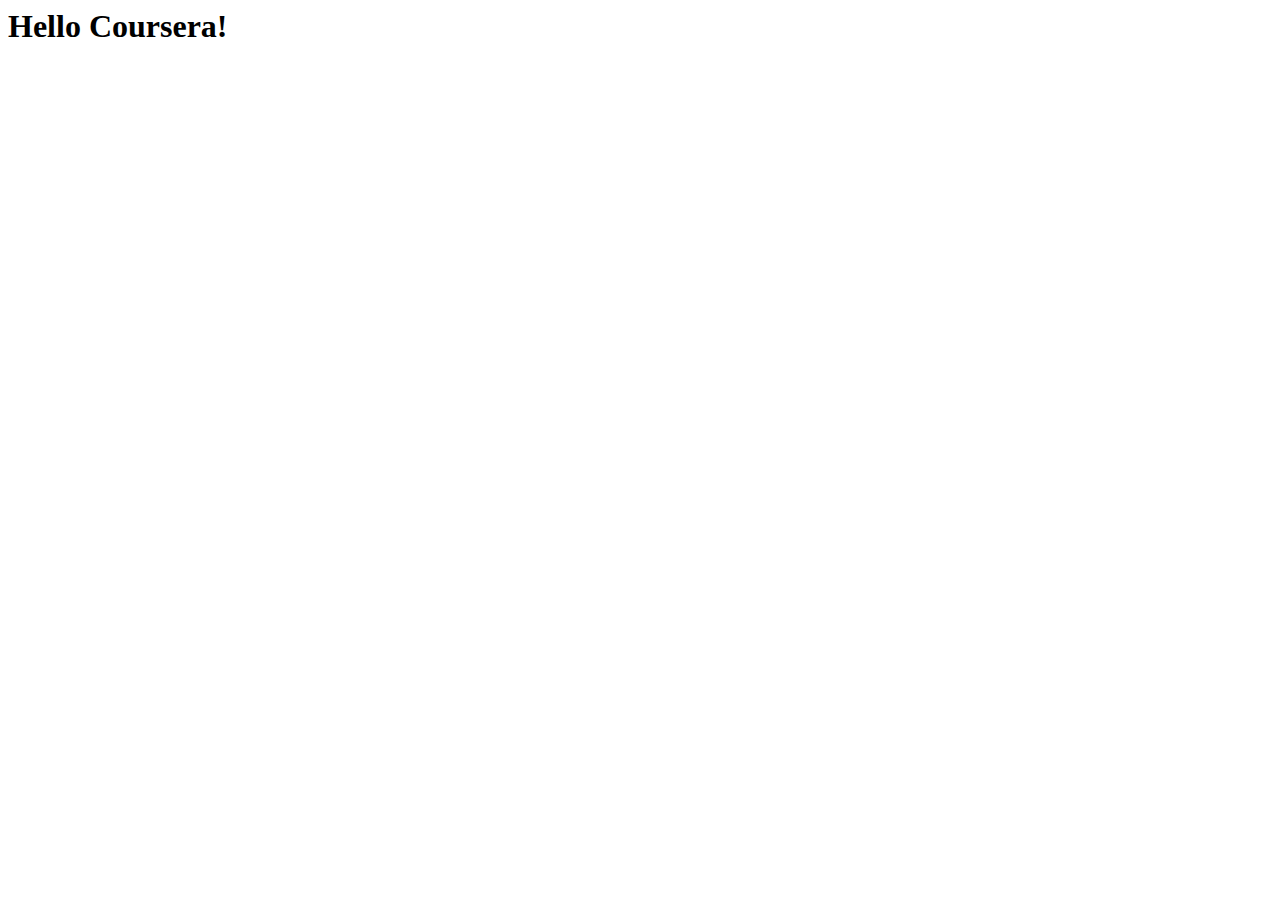
==== module3_solution/index.html @ b110a1ad "mod 3" ====
<html lang="en">
  <head>
    <meta charset="utf-8">
    <meta http-equiv="X-UA-Compatible" content="IE=edge">
    <meta name="viewport" content="width=device-width, initial-scale=1">

    <!-- HTML5 shim and Respond.js for IE8 support of HTML5 elements and media queries -->
    <!-- WARNING: Respond.js doesn't work if you view the page via file:// -->
    <!--[if lt IE 9]>
      <script src="https://oss.maxcdn.com/html5shiv/3.7.2/html5shiv.min.js"></script>
      <script src="https://oss.maxcdn.com/respond/1.4.2/respond.min.js"></script>
    <![endif]-->

    <title>Boostrap Starter Page</title>
    <link rel="stylesheet" href="css/bootstrap.min.css">
    <link rel="stylesheet" href="css/styles.css">
  </head>
<body>

  <h1>Hello Coursera!</h1>

  <!-- jQuery (Bootstrap JS plugins depend on it) -->
  <script src="js/jquery-3.4.1.min.js"></script>
  <script src="js/bootstrap.min.js"></script>
  <script src="js/script.js"></script>
</body>
</html>
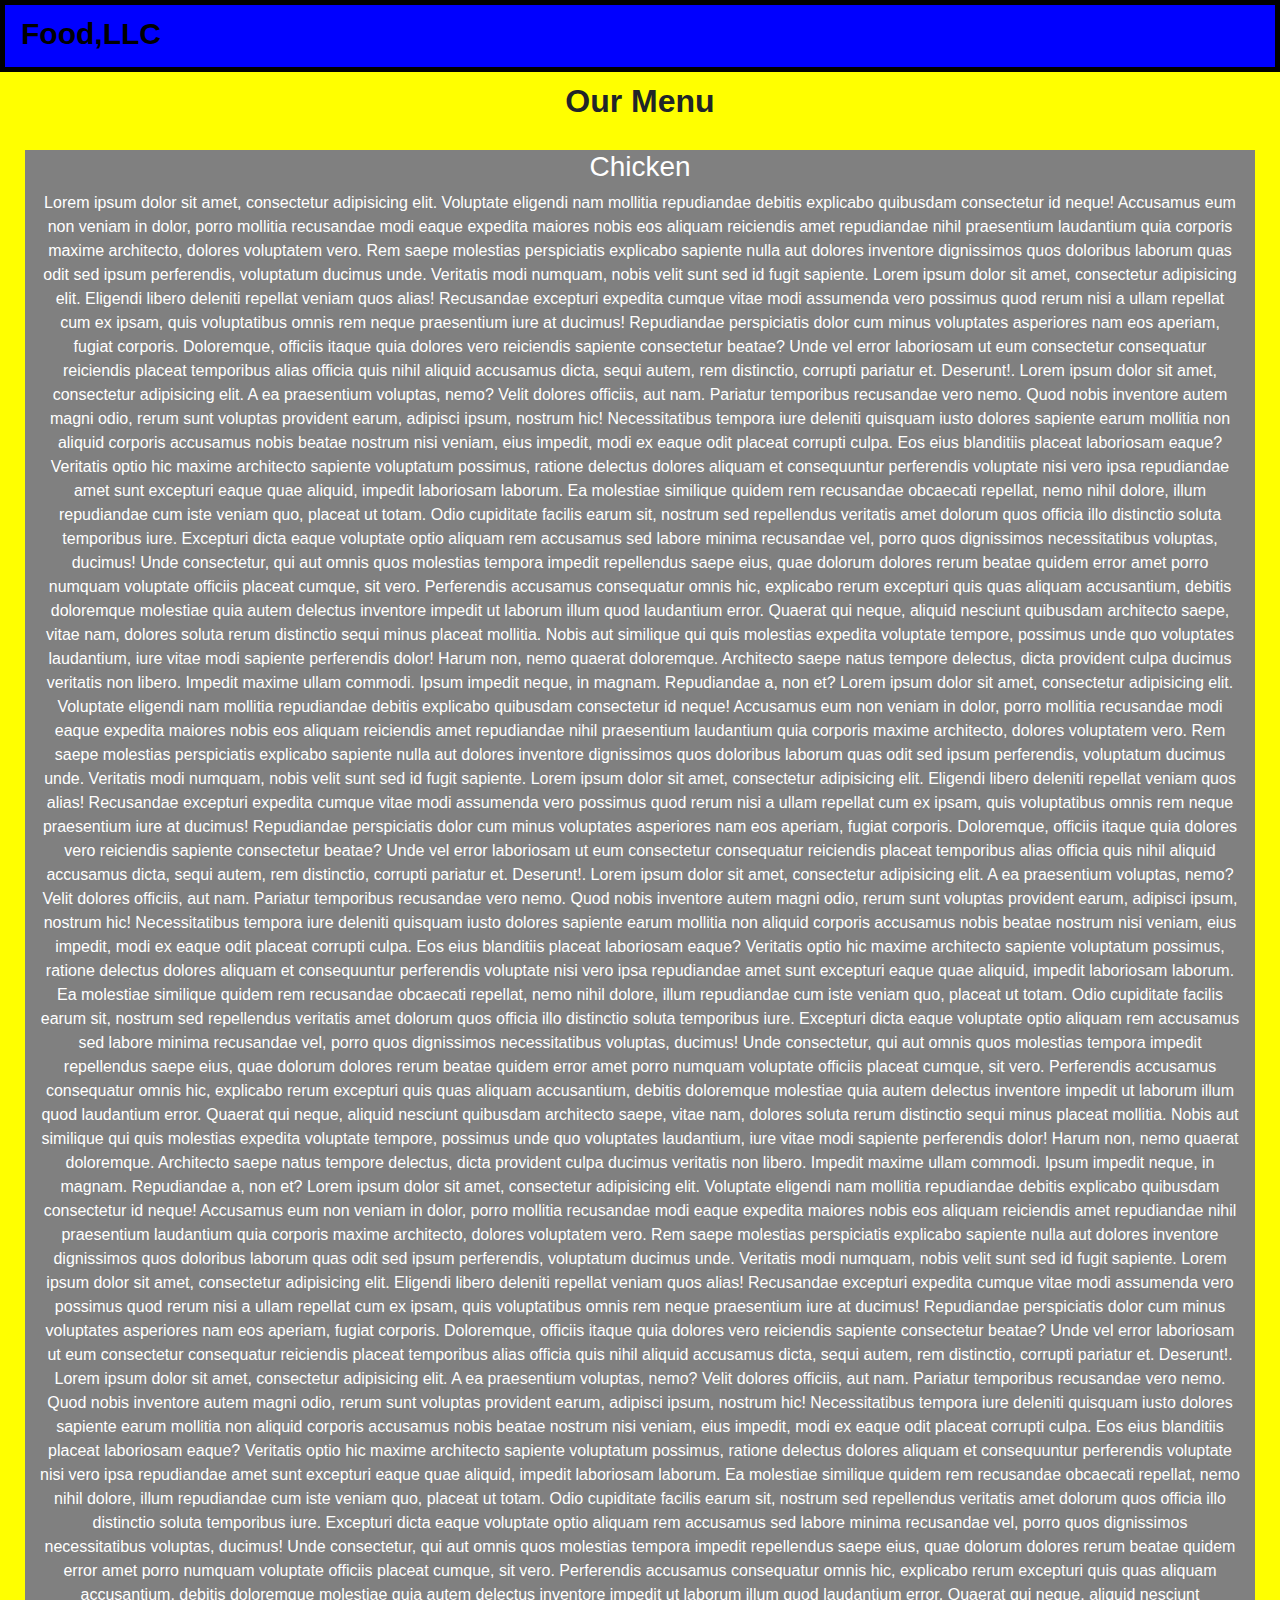
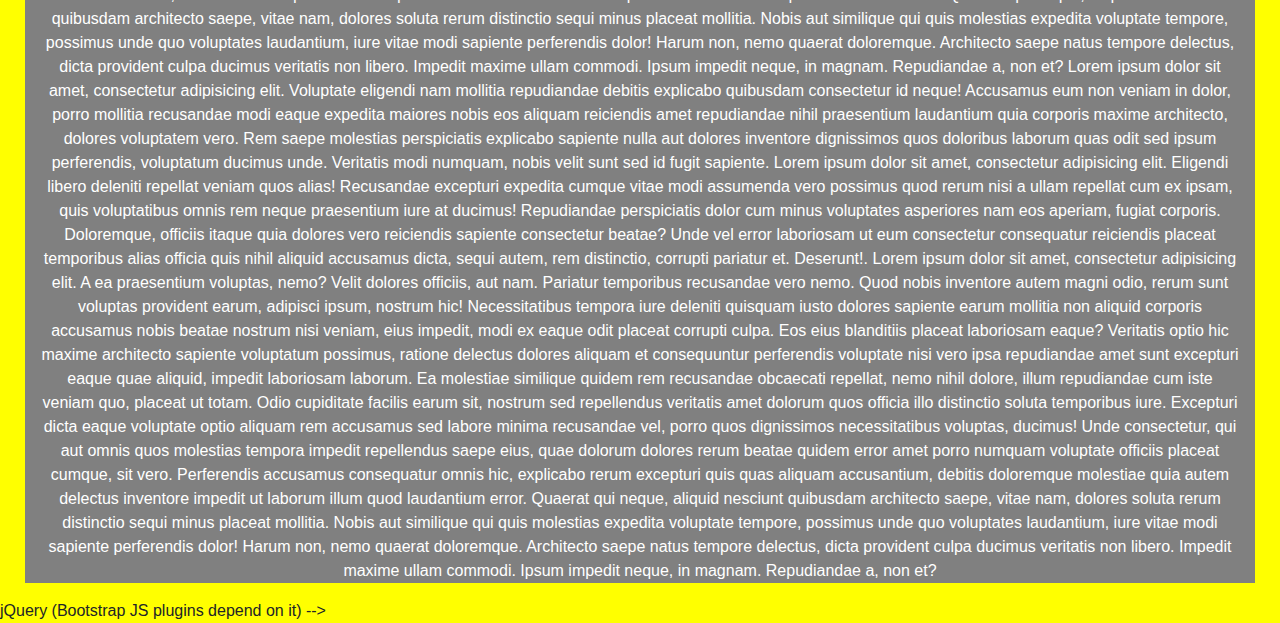
==== commit 2c600308: "module 3 solution" ====
--- a/module3_solution/index.html
+++ b/module3_solution/index.html
@@ -4,24 +4,51 @@
     <meta http-equiv="X-UA-Compatible" content="IE=edge">
     <meta name="viewport" content="width=device-width, initial-scale=1">
 
-    <!-- HTML5 shim and Respond.js for IE8 support of HTML5 elements and media queries -->
-    <!-- WARNING: Respond.js doesn't work if you view the page via file:// -->
-    <!--[if lt IE 9]>
-      <script src="https://oss.maxcdn.com/html5shiv/3.7.2/html5shiv.min.js"></script>
-      <script src="https://oss.maxcdn.com/respond/1.4.2/respond.min.js"></script>
-    <![endif]-->
-
-    <title>Boostrap Starter Page</title>
-    <link rel="stylesheet" href="css/bootstrap.min.css">
-    <link rel="stylesheet" href="css/styles.css">
+        <title>Food,LLC</title>
+        <link rel="stylesheet" href="https://stackpath.bootstrapcdn.com/bootstrap/4.4.1/css/bootstrap.min.css" integrity="sha384-Vkoo8x4CGsO3+Hhxv8T/Q5PaXtkKtu6ug5TOeNV6gBiFeWPGFN9MuhOf23Q9Ifjh" crossorigin="anonymous"> 
+        <link rel="stylesheet" href="css/styles.css">
+ 
   </head>
 <body>
+<header>
+  <nav id="header-nav" class="navbar navbar-expand-lg navbar-light ">
+     
+  <a class="navbar-brand" href="#"><h1>Food,LLC</h1></a>
+  <button class="navbar-toggler collapsed d-block d-sm-none " type="button" data-toggle="collapse" data-target="#menu-collapsable-nav" aria-controls="menu-collapsable-nav" aria-expanded="false"aria-label="Toggle navigation">
+    <span class="navbar-toggler-icon"></span>
+  </button>
 
-  <h1>Hello Coursera!</h1>
-
-  <!-- jQuery (Bootstrap JS plugins depend on it) -->
-  <script src="js/jquery-3.4.1.min.js"></script>
-  <script src="js/bootstrap.min.js"></script>
+  <div class="navbar-collapse collapse" id="menu-collapsable-nav">
+    <ul class="navbar-nav text-center mr-auto mt-2 mt-lg-0 " id="nav-list">
+        <li>
+          <a href="#" class="nav-link d-block d-sm-none">chicken <span class="sr-only">(current)</span></a>
+      </li>
+      <li>
+        <a href="#" class="nav-link d-block d-sm-none">sushi <span class="sr-only">(current)</span></a>
+      </li>
+        <a href="#" class="nav-link d-block d-sm-none"> beef <span class="sr-only">(current)</span></a>
+      </li>
+    </ul>
+    </div>
+</nav>
+<section class="container-fluid ">
+  <div class="row">
+    <div class="text-center main-title "><h2>Our Menu</h2>
+     <div class="col-md-12 col-sm-12 col-xs-12 menu-item"> 
+    <h3 class="menu-title text-center">Chicken</h3>
+    <p class="main-content">
+      Lorem ipsum dolor sit amet, consectetur adipisicing elit. Voluptate eligendi nam mollitia repudiandae debitis explicabo quibusdam consectetur id neque! Accusamus eum non veniam in dolor, porro mollitia recusandae modi eaque expedita maiores nobis eos aliquam reiciendis amet repudiandae nihil praesentium laudantium quia corporis maxime architecto, dolores voluptatem vero. Rem saepe molestias perspiciatis explicabo sapiente nulla aut dolores inventore dignissimos quos doloribus laborum quas odit sed ipsum perferendis, voluptatum ducimus unde. Veritatis modi numquam, nobis velit sunt sed id fugit sapiente. Lorem ipsum dolor sit amet, consectetur adipisicing elit. Eligendi libero deleniti repellat veniam quos alias! Recusandae excepturi expedita cumque vitae modi assumenda vero possimus quod rerum nisi a ullam repellat cum ex ipsam, quis voluptatibus omnis rem neque praesentium iure at ducimus! Repudiandae perspiciatis dolor cum minus voluptates asperiores nam eos aperiam, fugiat corporis. Doloremque, officiis itaque quia dolores vero reiciendis sapiente consectetur beatae? Unde vel error laboriosam ut eum consectetur consequatur reiciendis placeat temporibus alias officia quis nihil aliquid accusamus dicta, sequi autem, rem distinctio, corrupti pariatur et. Deserunt!. Lorem ipsum dolor sit amet, consectetur adipisicing elit. A ea praesentium voluptas, nemo? Velit dolores officiis, aut nam. Pariatur temporibus recusandae vero nemo. Quod nobis inventore autem magni odio, rerum sunt voluptas provident earum, adipisci ipsum, nostrum hic! Necessitatibus tempora iure deleniti quisquam iusto dolores sapiente earum mollitia non aliquid corporis accusamus nobis beatae nostrum nisi veniam, eius impedit, modi ex eaque odit placeat corrupti culpa. Eos eius blanditiis placeat laboriosam eaque? Veritatis optio hic maxime architecto sapiente voluptatum possimus, ratione delectus dolores aliquam et consequuntur perferendis voluptate nisi vero ipsa repudiandae amet sunt excepturi eaque quae aliquid, impedit laboriosam laborum. Ea molestiae similique quidem rem recusandae obcaecati repellat, nemo nihil dolore, illum repudiandae cum iste veniam quo, placeat ut totam. Odio cupiditate facilis earum sit, nostrum sed repellendus veritatis amet dolorum quos officia illo distinctio soluta temporibus iure. Excepturi dicta eaque voluptate optio aliquam rem accusamus sed labore minima recusandae vel, porro quos dignissimos necessitatibus voluptas, ducimus! Unde consectetur, qui aut omnis quos molestias tempora impedit repellendus saepe eius, quae dolorum dolores rerum beatae quidem error amet porro numquam voluptate officiis placeat cumque, sit vero. Perferendis accusamus consequatur omnis hic, explicabo rerum excepturi quis quas aliquam accusantium, debitis doloremque molestiae quia autem delectus inventore impedit ut laborum illum quod laudantium error. Quaerat qui neque, aliquid nesciunt quibusdam architecto saepe, vitae nam, dolores soluta rerum distinctio sequi minus placeat mollitia. Nobis aut similique qui quis molestias expedita voluptate tempore, possimus unde quo voluptates laudantium, iure vitae modi sapiente perferendis dolor! Harum non, nemo quaerat doloremque. Architecto saepe natus tempore delectus, dicta provident culpa ducimus veritatis non libero. Impedit maxime ullam commodi. Ipsum impedit neque, in magnam. Repudiandae a, non et? Lorem ipsum dolor sit amet, consectetur adipisicing elit. Voluptate eligendi nam mollitia repudiandae debitis explicabo quibusdam consectetur id neque! Accusamus eum non veniam in dolor, porro mollitia recusandae modi eaque expedita maiores nobis eos aliquam reiciendis amet repudiandae nihil praesentium laudantium quia corporis maxime architecto, dolores voluptatem vero. Rem saepe molestias perspiciatis explicabo sapiente nulla aut dolores inventore dignissimos quos doloribus laborum quas odit sed ipsum perferendis, voluptatum ducimus unde. Veritatis modi numquam, nobis velit sunt sed id fugit sapiente. Lorem ipsum dolor sit amet, consectetur adipisicing elit. Eligendi libero deleniti repellat veniam quos alias! Recusandae excepturi expedita cumque vitae modi assumenda vero possimus quod rerum nisi a ullam repellat cum ex ipsam, quis voluptatibus omnis rem neque praesentium iure at ducimus! Repudiandae perspiciatis dolor cum minus voluptates asperiores nam eos aperiam, fugiat corporis. Doloremque, officiis itaque quia dolores vero reiciendis sapiente consectetur beatae? Unde vel error laboriosam ut eum consectetur consequatur reiciendis placeat temporibus alias officia quis nihil aliquid accusamus dicta, sequi autem, rem distinctio, corrupti pariatur et. Deserunt!. Lorem ipsum dolor sit amet, consectetur adipisicing elit. A ea praesentium voluptas, nemo? Velit dolores officiis, aut nam. Pariatur temporibus recusandae vero nemo. Quod nobis inventore autem magni odio, rerum sunt voluptas provident earum, adipisci ipsum, nostrum hic! Necessitatibus tempora iure deleniti quisquam iusto dolores sapiente earum mollitia non aliquid corporis accusamus nobis beatae nostrum nisi veniam, eius impedit, modi ex eaque odit placeat corrupti culpa. Eos eius blanditiis placeat laboriosam eaque? Veritatis optio hic maxime architecto sapiente voluptatum possimus, ratione delectus dolores aliquam et consequuntur perferendis voluptate nisi vero ipsa repudiandae amet sunt excepturi eaque quae aliquid, impedit laboriosam laborum. Ea molestiae similique quidem rem recusandae obcaecati repellat, nemo nihil dolore, illum repudiandae cum iste veniam quo, placeat ut totam. Odio cupiditate facilis earum sit, nostrum sed repellendus veritatis amet dolorum quos officia illo distinctio soluta temporibus iure. Excepturi dicta eaque voluptate optio aliquam rem accusamus sed labore minima recusandae vel, porro quos dignissimos necessitatibus voluptas, ducimus! Unde consectetur, qui aut omnis quos molestias tempora impedit repellendus saepe eius, quae dolorum dolores rerum beatae quidem error amet porro numquam voluptate officiis placeat cumque, sit vero. Perferendis accusamus consequatur omnis hic, explicabo rerum excepturi quis quas aliquam accusantium, debitis doloremque molestiae quia autem delectus inventore impedit ut laborum illum quod laudantium error. Quaerat qui neque, aliquid nesciunt quibusdam architecto saepe, vitae nam, dolores soluta rerum distinctio sequi minus placeat mollitia. Nobis aut similique qui quis molestias expedita voluptate tempore, possimus unde quo voluptates laudantium, iure vitae modi sapiente perferendis dolor! Harum non, nemo quaerat doloremque. Architecto saepe natus tempore delectus, dicta provident culpa ducimus veritatis non libero. Impedit maxime ullam commodi. Ipsum impedit neque, in magnam. Repudiandae a, non et? Lorem ipsum dolor sit amet, consectetur adipisicing elit. Voluptate eligendi nam mollitia repudiandae debitis explicabo quibusdam consectetur id neque! Accusamus eum non veniam in dolor, porro mollitia recusandae modi eaque expedita maiores nobis eos aliquam reiciendis amet repudiandae nihil praesentium laudantium quia corporis maxime architecto, dolores voluptatem vero. Rem saepe molestias perspiciatis explicabo sapiente nulla aut dolores inventore dignissimos quos doloribus laborum quas odit sed ipsum perferendis, voluptatum ducimus unde. Veritatis modi numquam, nobis velit sunt sed id fugit sapiente. Lorem ipsum dolor sit amet, consectetur adipisicing elit. Eligendi libero deleniti repellat veniam quos alias! Recusandae excepturi expedita cumque vitae modi assumenda vero possimus quod rerum nisi a ullam repellat cum ex ipsam, quis voluptatibus omnis rem neque praesentium iure at ducimus! Repudiandae perspiciatis dolor cum minus voluptates asperiores nam eos aperiam, fugiat corporis. Doloremque, officiis itaque quia dolores vero reiciendis sapiente consectetur beatae? Unde vel error laboriosam ut eum consectetur consequatur reiciendis placeat temporibus alias officia quis nihil aliquid accusamus dicta, sequi autem, rem distinctio, corrupti pariatur et. Deserunt!. Lorem ipsum dolor sit amet, consectetur adipisicing elit. A ea praesentium voluptas, nemo? Velit dolores officiis, aut nam. Pariatur temporibus recusandae vero nemo. Quod nobis inventore autem magni odio, rerum sunt voluptas provident earum, adipisci ipsum, nostrum hic! Necessitatibus tempora iure deleniti quisquam iusto dolores sapiente earum mollitia non aliquid corporis accusamus nobis beatae nostrum nisi veniam, eius impedit, modi ex eaque odit placeat corrupti culpa. Eos eius blanditiis placeat laboriosam eaque? Veritatis optio hic maxime architecto sapiente voluptatum possimus, ratione delectus dolores aliquam et consequuntur perferendis voluptate nisi vero ipsa repudiandae amet sunt excepturi eaque quae aliquid, impedit laboriosam laborum. Ea molestiae similique quidem rem recusandae obcaecati repellat, nemo nihil dolore, illum repudiandae cum iste veniam quo, placeat ut totam. Odio cupiditate facilis earum sit, nostrum sed repellendus veritatis amet dolorum quos officia illo distinctio soluta temporibus iure. Excepturi dicta eaque voluptate optio aliquam rem accusamus sed labore minima recusandae vel, porro quos dignissimos necessitatibus voluptas, ducimus! Unde consectetur, qui aut omnis quos molestias tempora impedit repellendus saepe eius, quae dolorum dolores rerum beatae quidem error amet porro numquam voluptate officiis placeat cumque, sit vero. Perferendis accusamus consequatur omnis hic, explicabo rerum excepturi quis quas aliquam accusantium, debitis doloremque molestiae quia autem delectus inventore impedit ut laborum illum quod laudantium error. Quaerat qui neque, aliquid nesciunt quibusdam architecto saepe, vitae nam, dolores soluta rerum distinctio sequi minus placeat mollitia. Nobis aut similique qui quis molestias expedita voluptate tempore, possimus unde quo voluptates laudantium, iure vitae modi sapiente perferendis dolor! Harum non, nemo quaerat doloremque. Architecto saepe natus tempore delectus, dicta provident culpa ducimus veritatis non libero. Impedit maxime ullam commodi. Ipsum impedit neque, in magnam. Repudiandae a, non et? Lorem ipsum dolor sit amet, consectetur adipisicing elit. Voluptate eligendi nam mollitia repudiandae debitis explicabo quibusdam consectetur id neque! Accusamus eum non veniam in dolor, porro mollitia recusandae modi eaque expedita maiores nobis eos aliquam reiciendis amet repudiandae nihil praesentium laudantium quia corporis maxime architecto, dolores voluptatem vero. Rem saepe molestias perspiciatis explicabo sapiente nulla aut dolores inventore dignissimos quos doloribus laborum quas odit sed ipsum perferendis, voluptatum ducimus unde. Veritatis modi numquam, nobis velit sunt sed id fugit sapiente. Lorem ipsum dolor sit amet, consectetur adipisicing elit. Eligendi libero deleniti repellat veniam quos alias! Recusandae excepturi expedita cumque vitae modi assumenda vero possimus quod rerum nisi a ullam repellat cum ex ipsam, quis voluptatibus omnis rem neque praesentium iure at ducimus! Repudiandae perspiciatis dolor cum minus voluptates asperiores nam eos aperiam, fugiat corporis. Doloremque, officiis itaque quia dolores vero reiciendis sapiente consectetur beatae? Unde vel error laboriosam ut eum consectetur consequatur reiciendis placeat temporibus alias officia quis nihil aliquid accusamus dicta, sequi autem, rem distinctio, corrupti pariatur et. Deserunt!. Lorem ipsum dolor sit amet, consectetur adipisicing elit. A ea praesentium voluptas, nemo? Velit dolores officiis, aut nam. Pariatur temporibus recusandae vero nemo. Quod nobis inventore autem magni odio, rerum sunt voluptas provident earum, adipisci ipsum, nostrum hic! Necessitatibus tempora iure deleniti quisquam iusto dolores sapiente earum mollitia non aliquid corporis accusamus nobis beatae nostrum nisi veniam, eius impedit, modi ex eaque odit placeat corrupti culpa. Eos eius blanditiis placeat laboriosam eaque? Veritatis optio hic maxime architecto sapiente voluptatum possimus, ratione delectus dolores aliquam et consequuntur perferendis voluptate nisi vero ipsa repudiandae amet sunt excepturi eaque quae aliquid, impedit laboriosam laborum. Ea molestiae similique quidem rem recusandae obcaecati repellat, nemo nihil dolore, illum repudiandae cum iste veniam quo, placeat ut totam. Odio cupiditate facilis earum sit, nostrum sed repellendus veritatis amet dolorum quos officia illo distinctio soluta temporibus iure. Excepturi dicta eaque voluptate optio aliquam rem accusamus sed labore minima recusandae vel, porro quos dignissimos necessitatibus voluptas, ducimus! Unde consectetur, qui aut omnis quos molestias tempora impedit repellendus saepe eius, quae dolorum dolores rerum beatae quidem error amet porro numquam voluptate officiis placeat cumque, sit vero. Perferendis accusamus consequatur omnis hic, explicabo rerum excepturi quis quas aliquam accusantium, debitis doloremque molestiae quia autem delectus inventore impedit ut laborum illum quod laudantium error. Quaerat qui neque, aliquid nesciunt quibusdam architecto saepe, vitae nam, dolores soluta rerum distinctio sequi minus placeat mollitia. Nobis aut similique qui quis molestias expedita voluptate tempore, possimus unde quo voluptates laudantium, iure vitae modi sapiente perferendis dolor! Harum non, nemo quaerat doloremque. Architecto saepe natus tempore delectus, dicta provident culpa ducimus veritatis non libero. Impedit maxime ullam commodi. Ipsum impedit neque, in magnam. Repudiandae a, non et?
+       </p>
+     </div>
+   </div>
+ </div>
+</div>
+</section>
+</header>
+   jQuery (Bootstrap JS plugins depend on it) -->
+  <script src="https://code.jquery.com/jquery-3.4.1.slim.min.js" integrity="sha384-J6qa4849blE2+poT4WnyKhv5vZF5SrPo0iEjwBvKU7imGFAV0wwj1yYfoRSJoZ+n" crossorigin="anonymous"></script>
+<script src="https://cdn.jsdelivr.net/npm/popper.js@1.16.0/dist/umd/popper.min.js" integrity="sha384-Q6E9RHvbIyZFJoft+2mJbHaEWldlvI9IOYy5n3zV9zzTtmI3UksdQRVvoxMfooAo" crossorigin="anonymous"></script>
+<script src="https://stackpath.bootstrapcdn.com/bootstrap/4.4.1/js/bootstrap.min.js" integrity="sha384-wfSDF2E50Y2D1uUdj0O3uMBJnjuUD4Ih7YwaYd1iqfktj0Uod8GCExl3Og8ifwB6" crossorigin="anonymous"></script>
   <script src="js/script.js"></script>
 </body>
 </html>--- a/module3_solution/css/styles.css
+++ b/module3_solution/css/styles.css
@@ -0,0 +1,63 @@
+
+/*HEADER NAV*/
+body{
+  background-color: yellow;
+}
+
+.container{
+  margin-left: 0px;
+  padding-left: 0px;
+}
+#header-nav{
+  background-color: blue;
+  border-radius: 0 ;
+  border: 5px solid #000;
+}
+
+.navbar-brand{
+  margin-top: 5px;
+  padding-top: 5px;
+  }
+
+.navbar-brand h1{
+  margin-left: 0px;
+  color: #000;
+  font-size: 1.5em;
+  font-weight: bold;
+  line-height: .75;
+  margin-left: 0px;
+}
+
+.navbar-brand a:hover, .navbar-brand a:focus{
+  text-decoration: none;  
+}
+
+#nav-list a{
+  border: 2px solid black;
+  color: white;
+  background-color: grey;
+}
+
+#nav-list a:hover {
+  background: black;
+}
+
+.navbar-header .navbar-toggle {
+   clear: both;
+}
+
+.menu-item{
+  width: 100%;
+  color: white;
+  background-color: grey;
+}
+h2{
+  font-weight: bold;
+  text-align: center;
+  margin-top: 10px;
+  margin-bottom: 30px;
+}
+.row{
+  margin-right: 10px;
+  margin-left: 10px;
+}
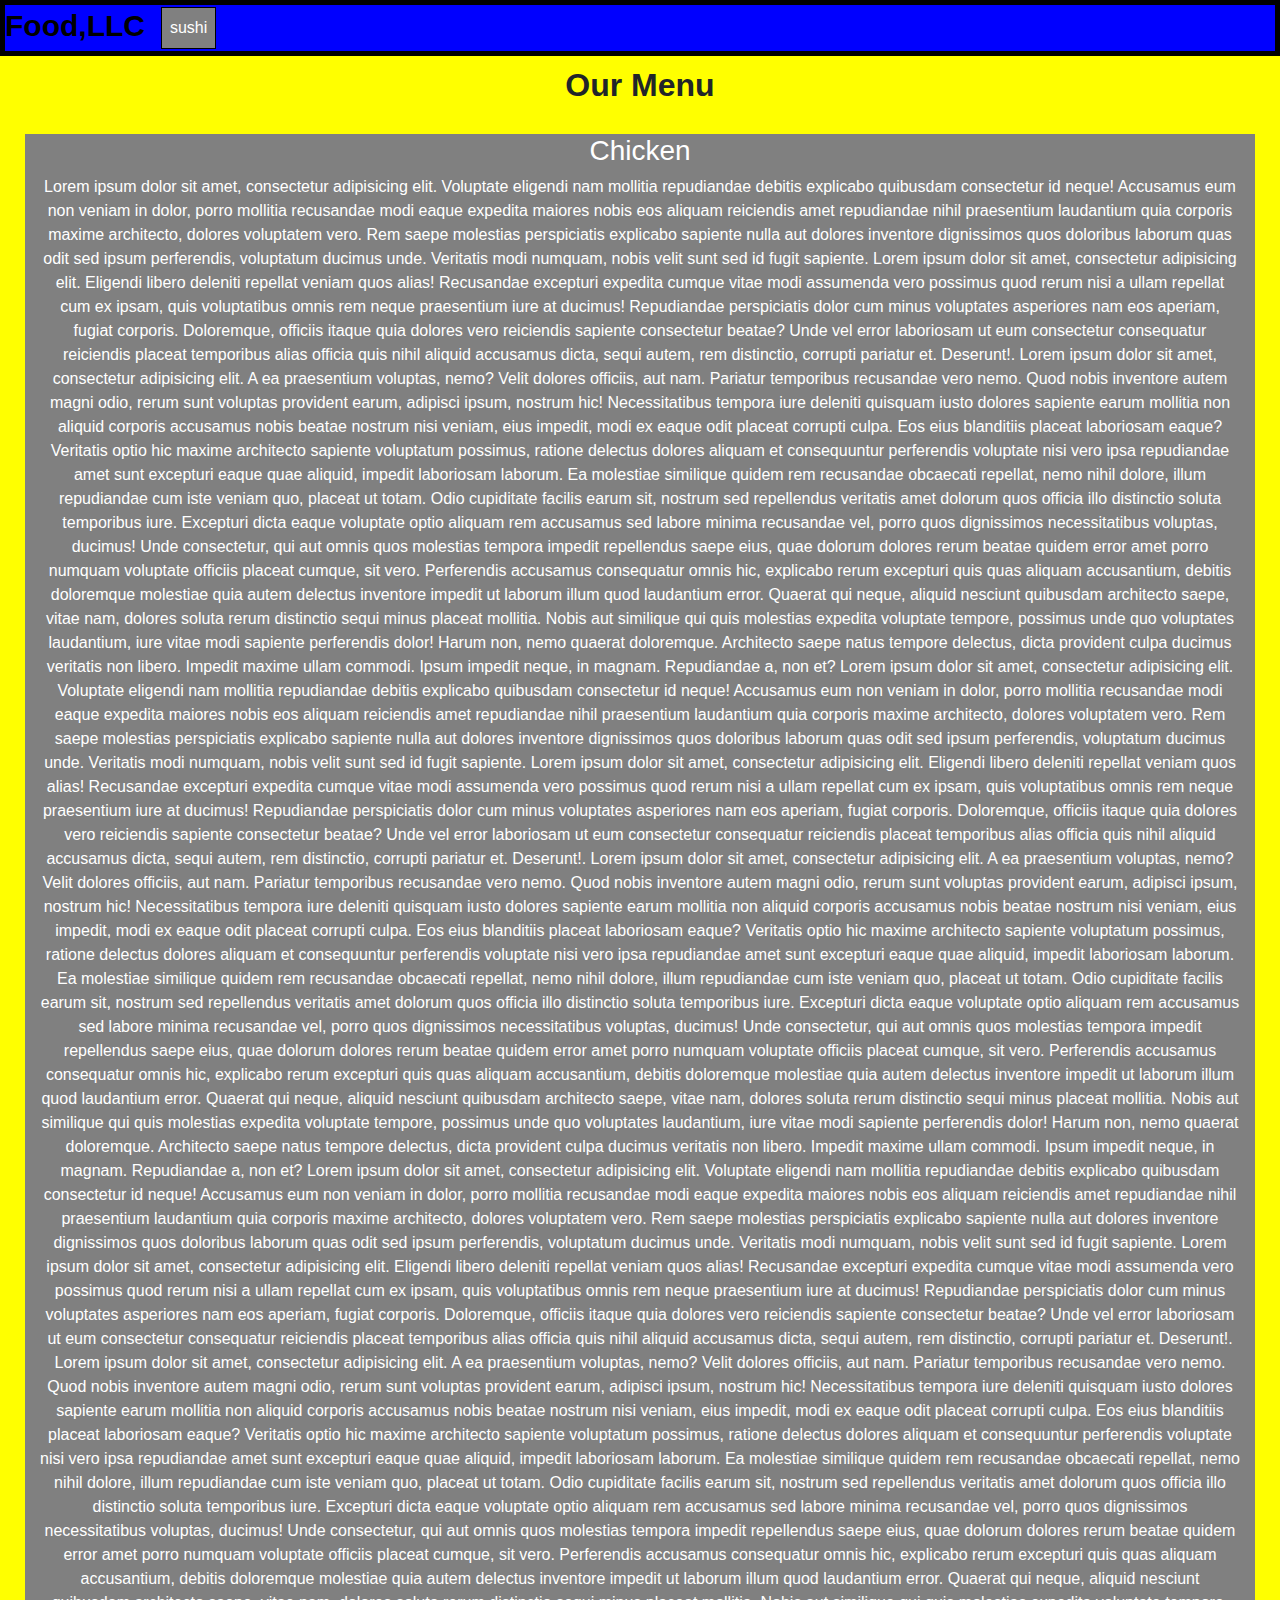
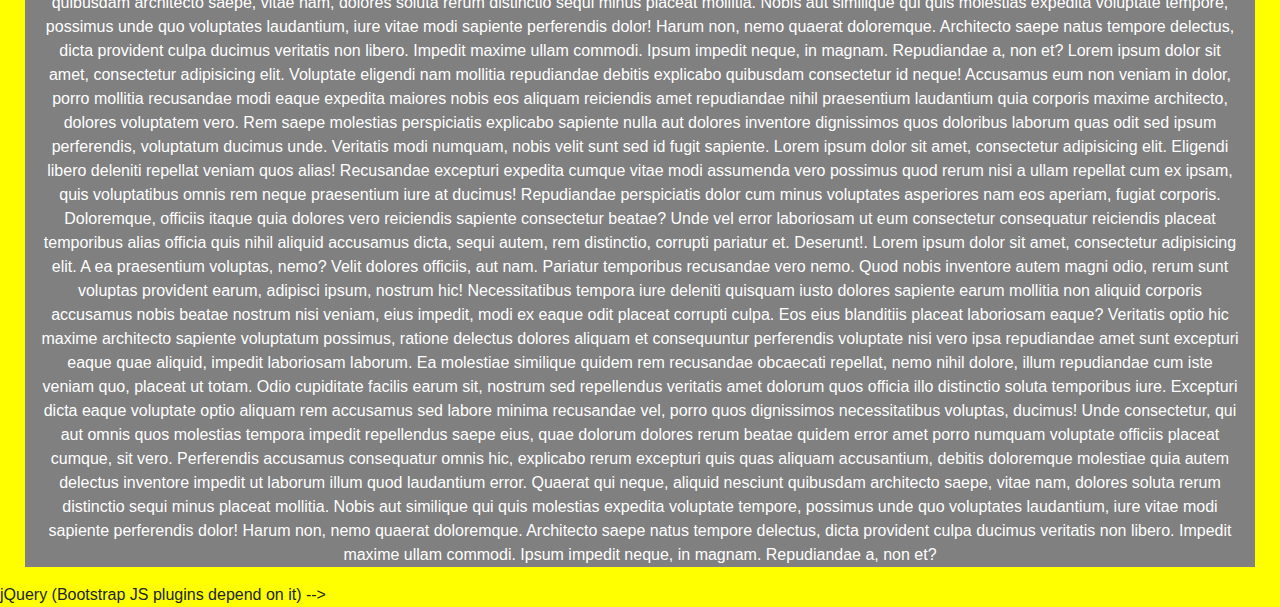
==== commit 0fdb2b94: "assignment completed" ====
--- a/module3_solution/index.html
+++ b/module3_solution/index.html
@@ -14,19 +14,19 @@
   <nav id="header-nav" class="navbar navbar-expand-lg navbar-light ">
      
   <a class="navbar-brand" href="#"><h1>Food,LLC</h1></a>
-  <button class="navbar-toggler collapsed d-block d-sm-none " type="button" data-toggle="collapse" data-target="#menu-collapsable-nav" aria-controls="menu-collapsable-nav" aria-expanded="false"aria-label="Toggle navigation">
+  <button class="navbar-toggler collapsed d-block d-md-none " type="button" data-toggle="collapse" data-target="#menu-collapsable-nav" aria-controls="menu-collapsable-nav" aria-expanded="false"aria-label="Toggle navigation">
     <span class="navbar-toggler-icon"></span>
   </button>
 
   <div class="navbar-collapse collapse" id="menu-collapsable-nav">
-    <ul class="navbar-nav text-center mr-auto mt-2 mt-lg-0 " id="nav-list">
+    <ul class="navbar-nav text-center" id="nav-list">
         <li>
-          <a href="#" class="nav-link d-block d-sm-none">chicken <span class="sr-only">(current)</span></a>
+          <a href="#" class="nav-link d-block d-md-none">chicken</a>
       </li>
       <li>
-        <a href="#" class="nav-link d-block d-sm-none">sushi <span class="sr-only">(current)</span></a>
+        <a href="#" class="nav-link d-block d-md-none-none">sushi </a>
       </li>
-        <a href="#" class="nav-link d-block d-sm-none"> beef <span class="sr-only">(current)</span></a>
+        <a href="#" class="nav-link d-block d-md-none"> beef</a>
       </li>
     </ul>
     </div>
--- a/module3_solution/css/styles.css
+++ b/module3_solution/css/styles.css
@@ -7,6 +7,10 @@
 .container{
   margin-left: 0px;
   padding-left: 0px;
+}
+
+.navbar{
+  padding: 0rem 0rem;
 }
 #header-nav{
   background-color: blue;
@@ -33,7 +37,7 @@
 }
 
 #nav-list a{
-  border: 2px solid black;
+  border: 1px solid black;
   color: white;
   background-color: grey;
 }
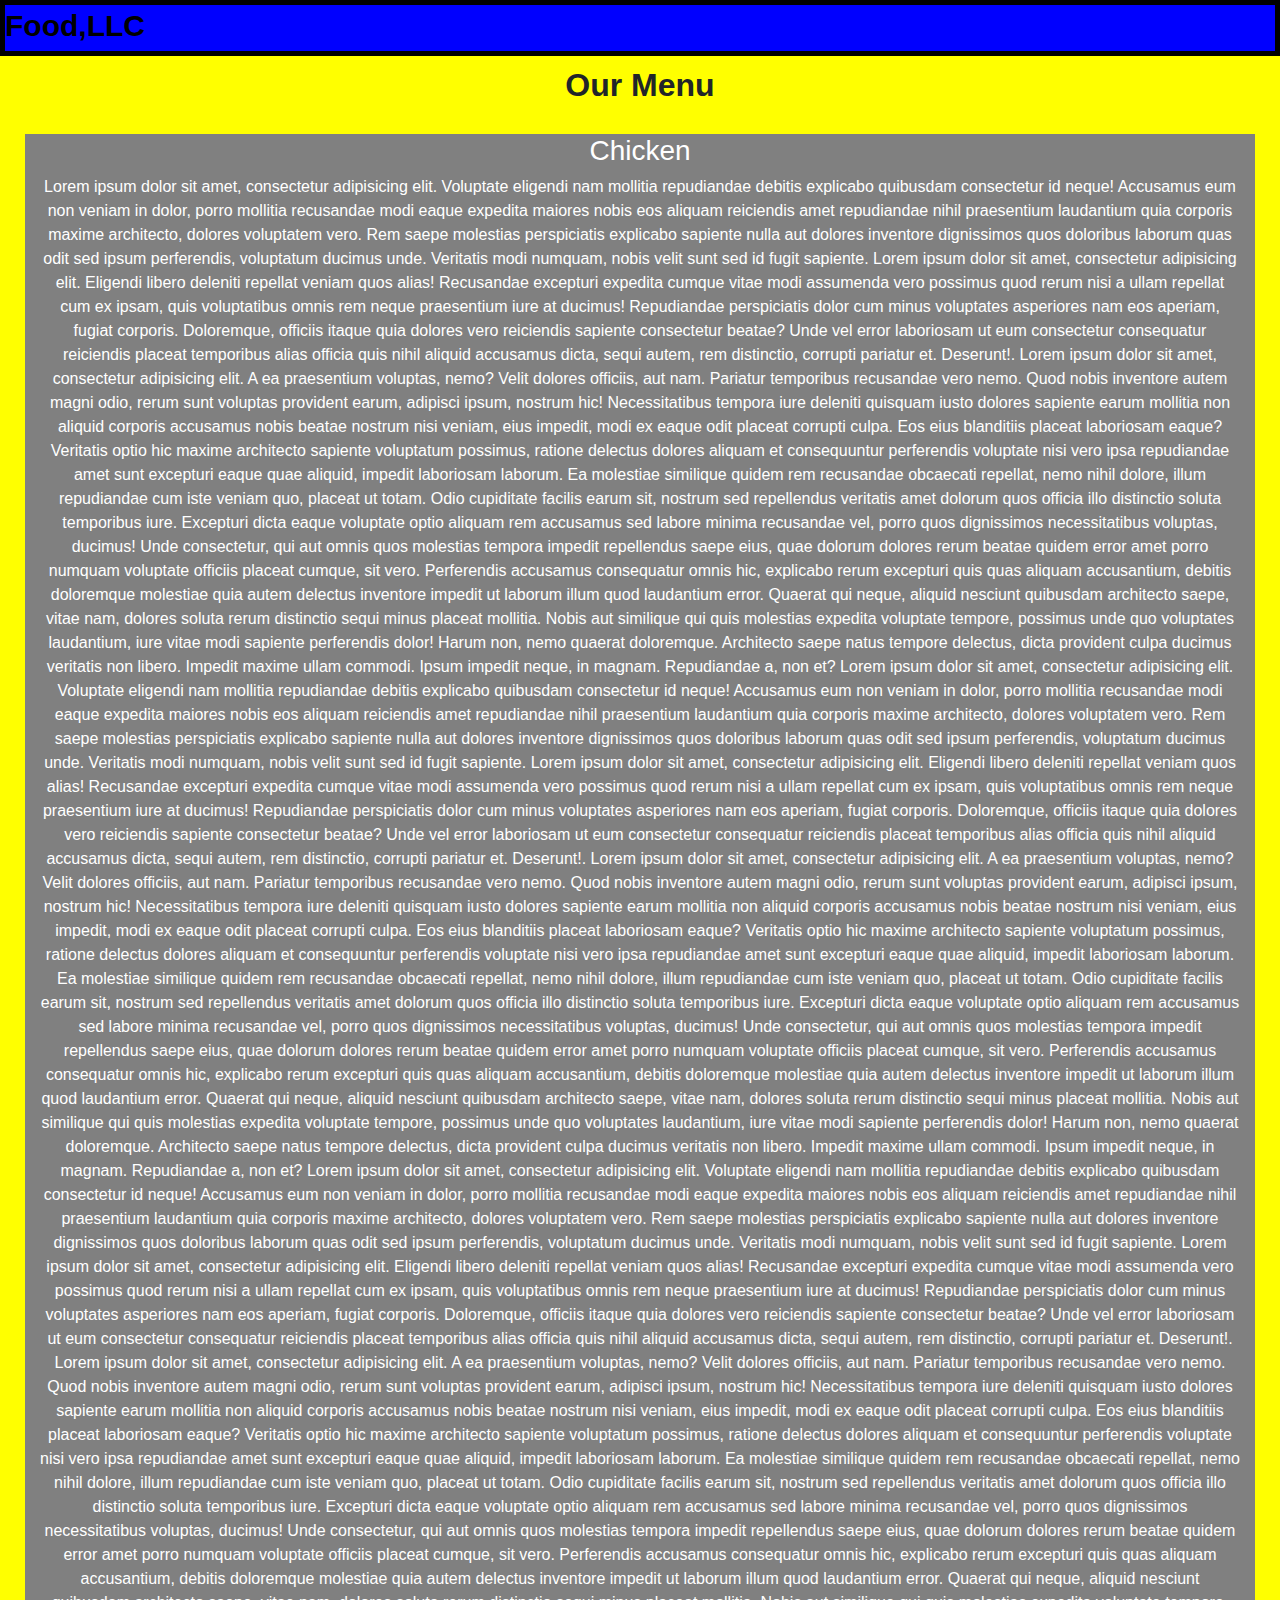
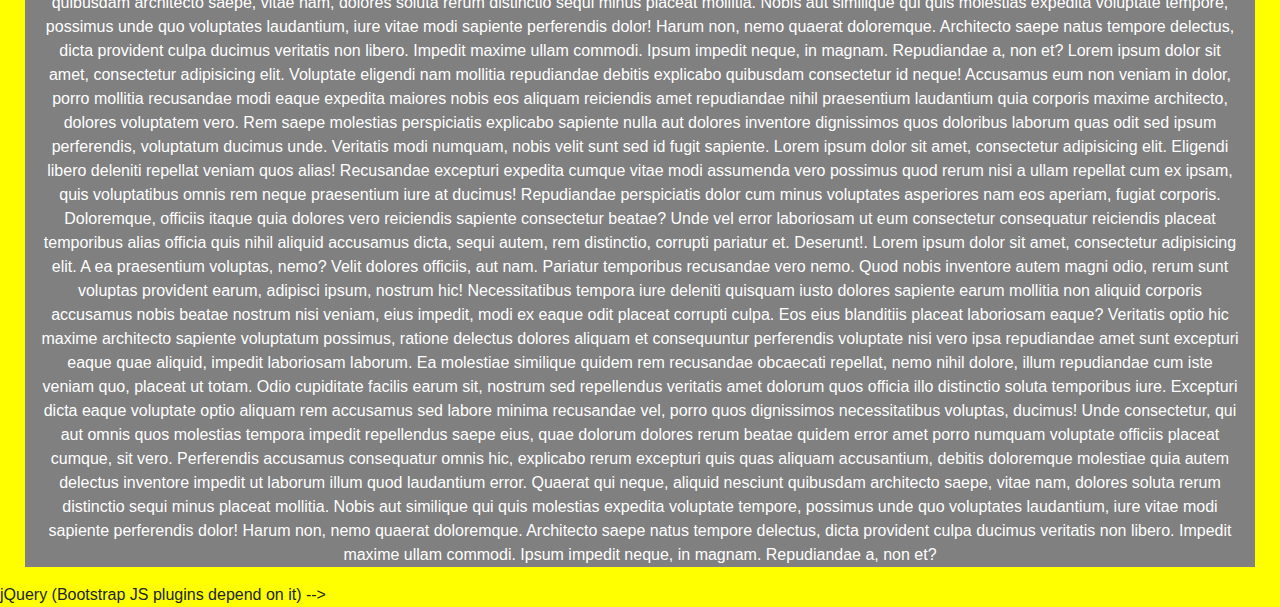
==== commit b8eba167: "assignment completed" ====
--- a/module3_solution/index.html
+++ b/module3_solution/index.html
@@ -24,7 +24,7 @@
           <a href="#" class="nav-link d-block d-md-none">chicken</a>
       </li>
       <li>
-        <a href="#" class="nav-link d-block d-md-none-none">sushi </a>
+        <a href="#" class="nav-link d-block d-md-none">sushi </a>
       </li>
         <a href="#" class="nav-link d-block d-md-none"> beef</a>
       </li>
